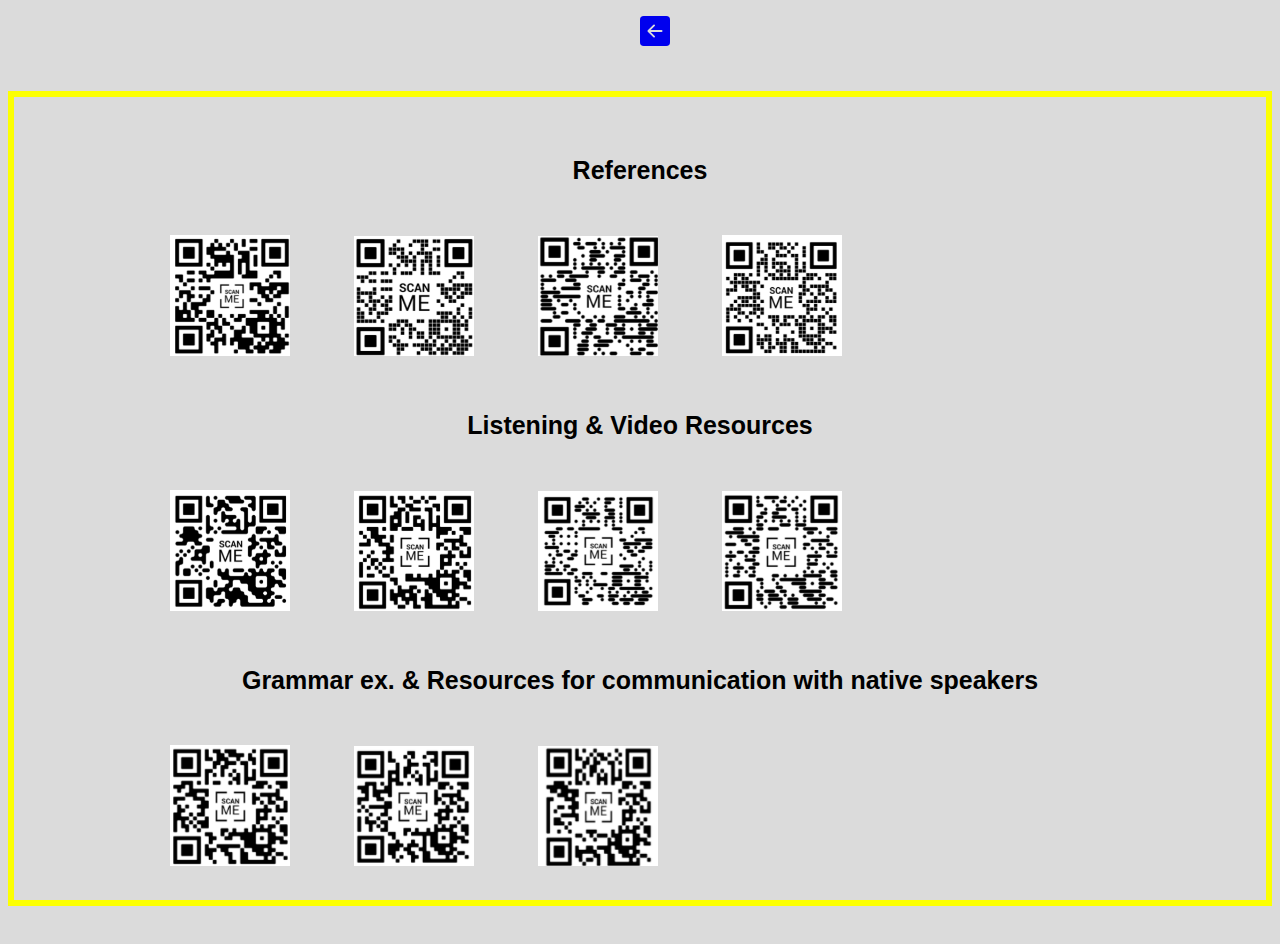
==== html3.html @ 7459fd5d "Add files via upload" ====
<!doctype html>
<html lang="en">
  <head>
    <!-- Required meta tags -->
    <meta charset="utf-8">
    <meta name="viewport" content="width=device-width, initial-scale=1, shrink-to-fit=no">

    <!-- Bootstrap CSS -->
    <link rel="stylesheet" href="https://cdn.jsdelivr.net/npm/bootstrap@4.5.3/dist/css/bootstrap.min.css" integrity="sha384-TX8t27EcRE3e/ihU7zmQxVncDAy5uIKz4rEkgIXeMed4M0jlfIDPvg6uqKI2xXr2" crossorigin="anonymous">
    <link rel="stylesheet" href="css2.css">

    <link rel="icon" href="img/fav.png" type="image/x-icon">
    <link href="https://fonts.googleapis.com/css2?family=Oswald:wght@200;400&display=swap" rel="stylesheet">
    <title>QR-codes</title>
  </head>
  <body>

    <p></p>
    <a class="btn" href="html.html" role="button"><svg width="1em" height="1em" viewBox="0 0 16 16" class="bi bi-arrow-left-square-fill" fill="currentColor" xmlns="http://www.w3.org/2000/svg">
      <path fill-rule="evenodd" d="M2 0a2 2 0 0 0-2 2v12a2 2 0 0 0 2 2h12a2 2 0 0 0 2-2V2a2 2 0 0 0-2-2H2zm9.5 8.5a.5.5 0 0 0 0-1H5.707l2.147-2.146a.5.5 0 1 0-.708-.708l-3 3a.5.5 0 0 0 0 .708l3 3a.5.5 0 0 0 .708-.708L5.707 8.5H11.5z"/>
    </svg></a>
   
      <div class="container frame">
      <h2>References</h2>
      <img class="lisa" src="img/r1.png">
      <img class="lisa" src="img/r2.png">
      <img class="lisa" src="img/r3.png">
      <img class="lisa" src="img/r4.png">

      <h2>Listening & Video Resources</h2>
      <img class="lisa" src="img/l1.png">
      <img class="lisa" src="img/l2.png">
      <img class="lisa" src="img/b1.png">
      <img class="lisa" src="img/b2.png">
   
      <h2>Grammar ex. & Resources for communication with native speakers</h2>
      <img class="lisa" src="img/g1.png">
      <img class="lisa" src="img/c1.png">
      <img class="lisa" src="img/c2.png">
    </div>






  
  </body>
</html>
---- css2.css ----
.box {
    margin: 18%;
    padding-left: 10%;
    padding-right: 10%;

}
.display-4 {
    text-align: center;
    font: 4em sans-serif;
    font-weight: 800 ;
    
    font-family: Arial, Helvetica, sans-serif;
    color: black;
}
body {
    
    background-color: #dbdbdb;
    ;
}


.btn {
    margin-left: 50%;
    margin-left: 50%;
    padding: 0 0.01%;
  
    font-size: 30px;
    

}

.card-img-top
{
    width: 35%;
    margin-left: 30%;
    margin-top: 6%;
}

.card-group {
    margin-top: 15%;
}
.table {
    background-color: white;
    margin-top: 5%;
    margin-bottom: 5%;
   
}





h2 {
    font-family: Arial, Helvetica, sans-serif;
    font-size: 25px;
    color: black;
    text-align: center;
}


.lisa {
    width: 120px;
    margin: 3%;
}
.container {
   
    margin-top: 3%;
    padding-left: 10% ;
    padding-top: 3%;
    padding-right: 10% ;
}

.card-group {
    margin-left: 3%;
    margin-right: 3%;
    margin-top: 8%;
    border: #fcff02 6px solid;

}

.frame {
    border: #fcff02 6px solid;
    margin-bottom: 3%;
}
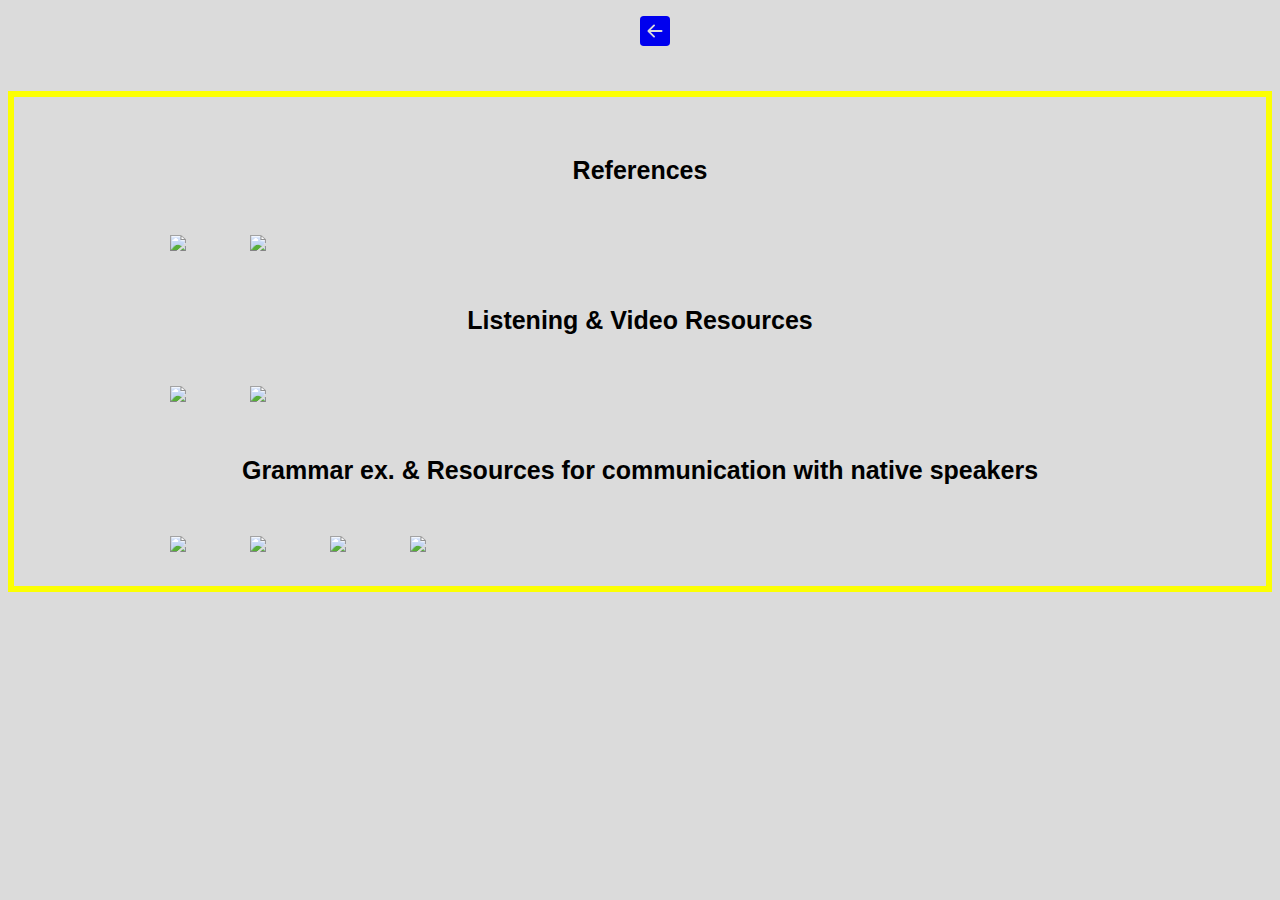
==== commit 99728e50: "Update html3.html" ====
--- a/html3.html
+++ b/html3.html
@@ -16,27 +16,25 @@
   <body>
 
     <p></p>
-    <a class="btn" href="html.html" role="button"><svg width="1em" height="1em" viewBox="0 0 16 16" class="bi bi-arrow-left-square-fill" fill="currentColor" xmlns="http://www.w3.org/2000/svg">
+    <a class="btn" href="index.html" role="button"><svg width="1em" height="1em" viewBox="0 0 16 16" class="bi bi-arrow-left-square-fill" fill="currentColor" xmlns="http://www.w3.org/2000/svg">
       <path fill-rule="evenodd" d="M2 0a2 2 0 0 0-2 2v12a2 2 0 0 0 2 2h12a2 2 0 0 0 2-2V2a2 2 0 0 0-2-2H2zm9.5 8.5a.5.5 0 0 0 0-1H5.707l2.147-2.146a.5.5 0 1 0-.708-.708l-3 3a.5.5 0 0 0 0 .708l3 3a.5.5 0 0 0 .708-.708L5.707 8.5H11.5z"/>
     </svg></a>
    
       <div class="container frame">
       <h2>References</h2>
-      <img class="lisa" src="img/r1.png">
-      <img class="lisa" src="img/r2.png">
-      <img class="lisa" src="img/r3.png">
-      <img class="lisa" src="img/r4.png">
+      <img class="lisa" src="img2/11.jpg">
+      <img class="lisa" src="img2/12.jpg">
 
       <h2>Listening & Video Resources</h2>
-      <img class="lisa" src="img/l1.png">
-      <img class="lisa" src="img/l2.png">
-      <img class="lisa" src="img/b1.png">
-      <img class="lisa" src="img/b2.png">
+      <img class="lisa" src="img2/21.jpg">
+      <img class="lisa" src="img2/22.jpg">
+
    
       <h2>Grammar ex. & Resources for communication with native speakers</h2>
-      <img class="lisa" src="img/g1.png">
-      <img class="lisa" src="img/c1.png">
-      <img class="lisa" src="img/c2.png">
+      <img class="lisa" src="img2/31.jpg">
+      <img class="lisa" src="img2/32.jpg">
+      <img class="lisa" src="img2/33.jpg">
+      <img class="lisa" src="img2/34.jpg">
     </div>
 
 
@@ -46,4 +44,4 @@
 
   
   </body>
-</html>+</html>
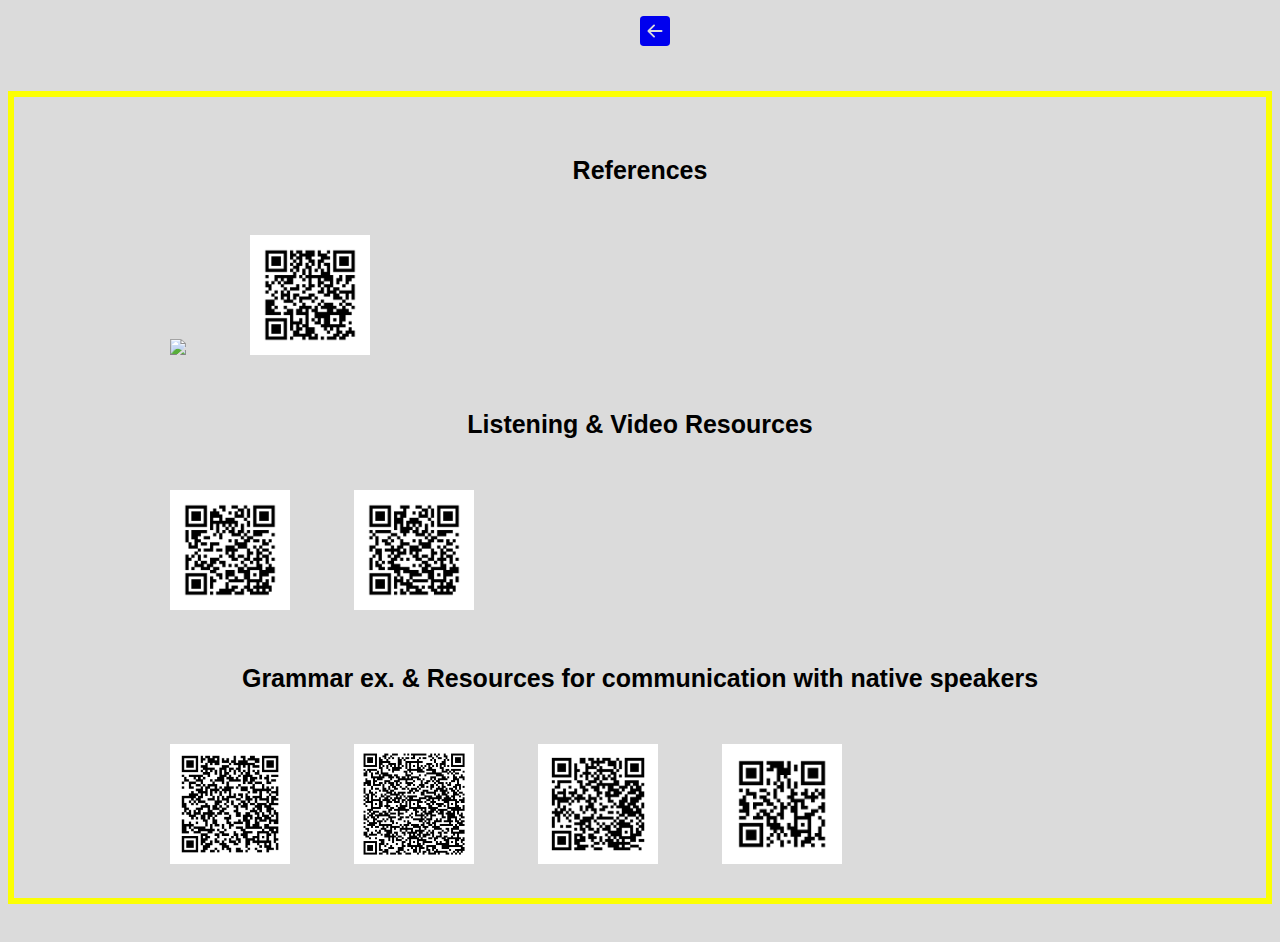
==== commit 5df79d6b: "Update html3.html" ====
--- a/html3.html
+++ b/html3.html
@@ -22,7 +22,7 @@
    
       <div class="container frame">
       <h2>References</h2>
-      <img class="lisa" src="img2/11.jpg">
+      <img class="lisa" src="mypic1.jpg">
       <img class="lisa" src="img2/12.jpg">
 
       <h2>Listening & Video Resources</h2>
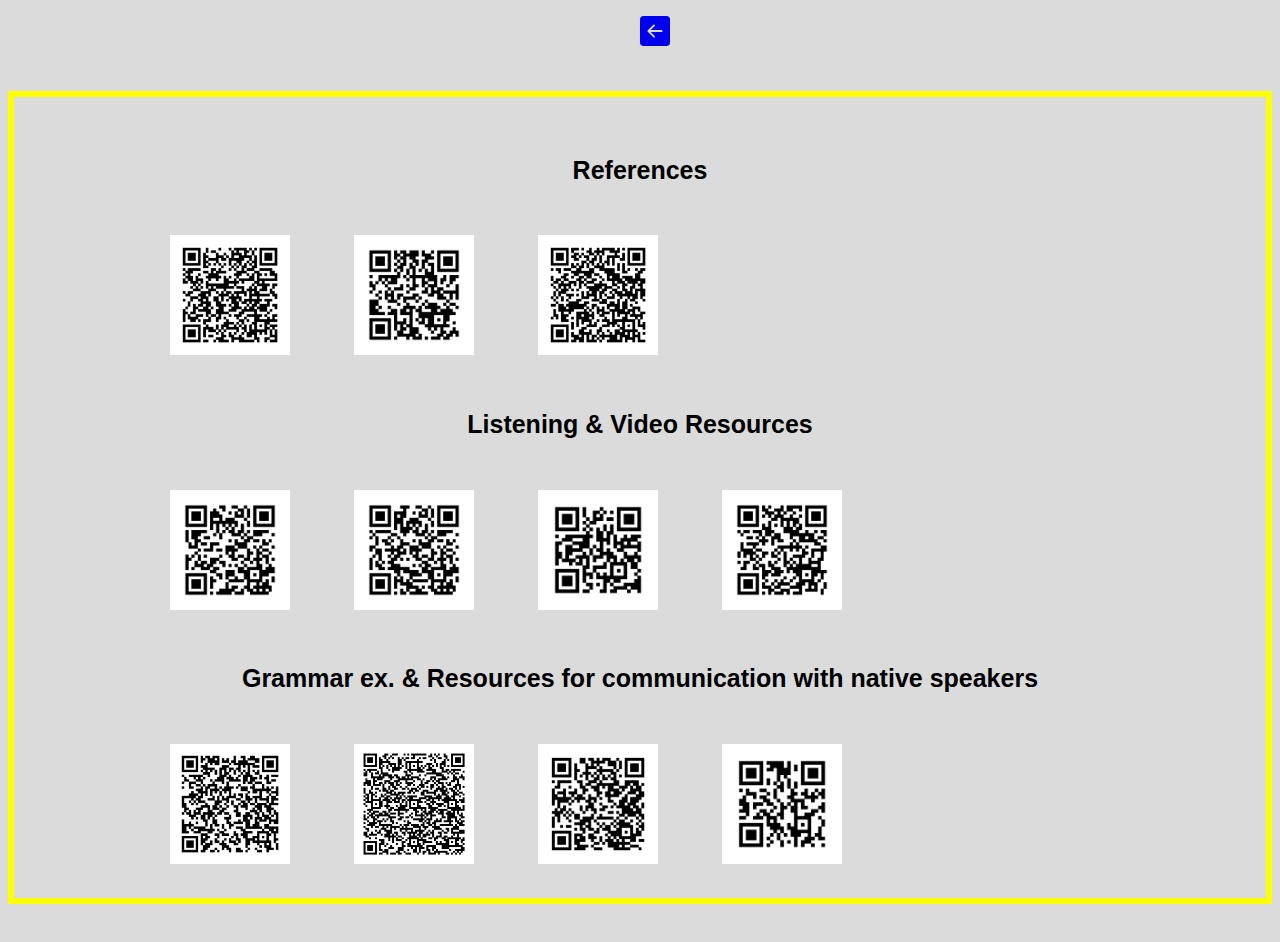
==== commit 23c5ec8b: "Update html3.html" ====
--- a/html3.html
+++ b/html3.html
@@ -22,19 +22,24 @@
    
       <div class="container frame">
       <h2>References</h2>
-      <img class="lisa" src="mypic1.jpg">
-      <img class="lisa" src="img2/12.jpg">
+      <img class="lisa" src="imgnext/11.jpg">
+      <img class="lisa" src="imgnext/12.jpg">
+      <img class="lisa" src="imgnext/13.jpg">
 
       <h2>Listening & Video Resources</h2>
-      <img class="lisa" src="img2/21.jpg">
-      <img class="lisa" src="img2/22.jpg">
+      <img class="lisa" src="imgnext/21.jpg">
+      <img class="lisa" src="imgnext/22.jpg">
+      <img class="lisa" src="imgnext/23.jpg">
+      <img class="lisa" src="imgnext/24.jpg">
 
    
       <h2>Grammar ex. & Resources for communication with native speakers</h2>
-      <img class="lisa" src="img2/31.jpg">
-      <img class="lisa" src="img2/32.jpg">
-      <img class="lisa" src="img2/33.jpg">
-      <img class="lisa" src="img2/34.jpg">
+      <img class="lisa" src="imgnext/31.jpg">
+      <img class="lisa" src="imgnext/32.jpg">
+      <img class="lisa" src="imgnext/33.jpg">
+      <img class="lisa" src="imgnext/34.jpg">
+        
+        
     </div>
 
 
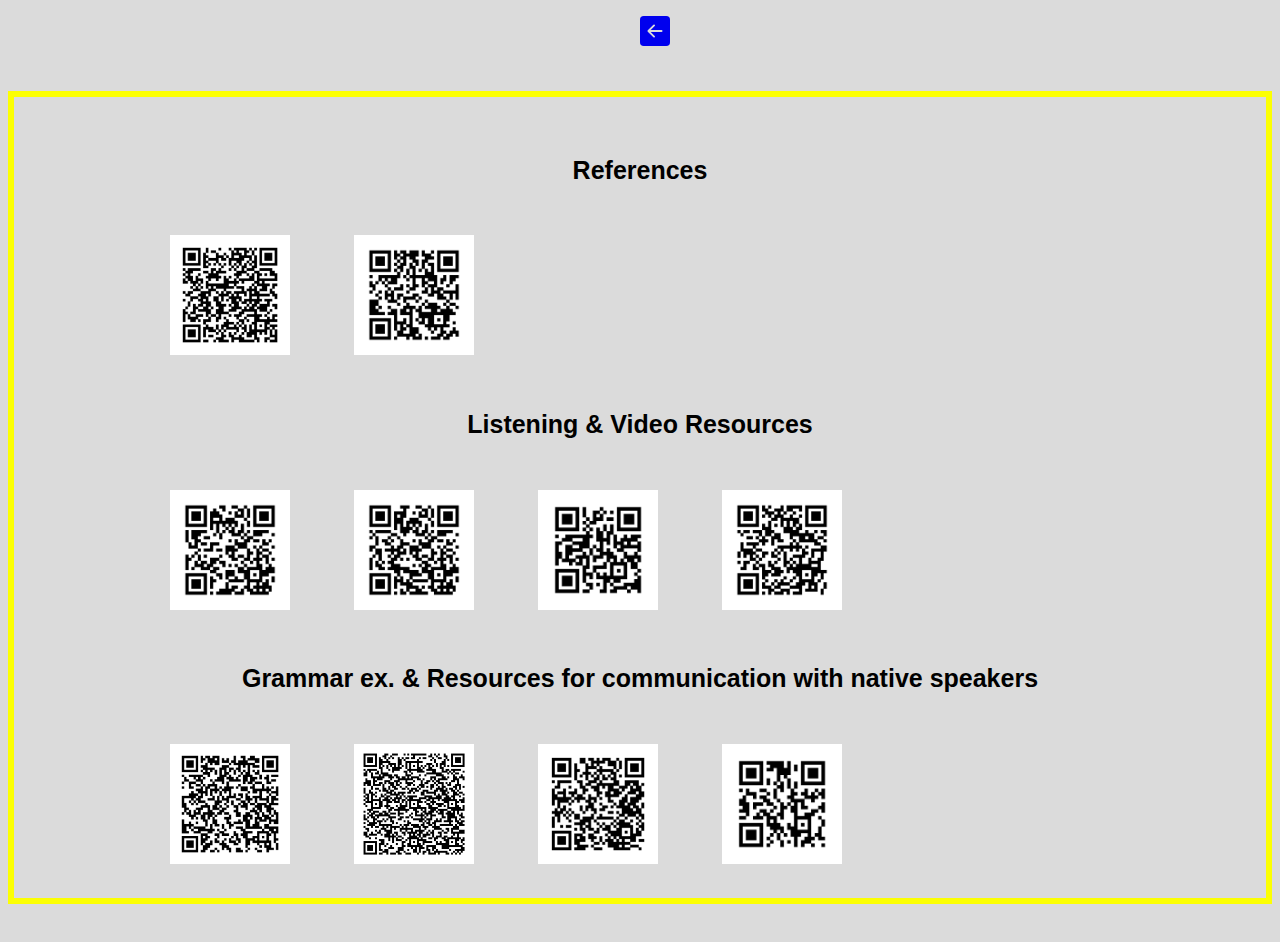
==== commit 5834bc5d: "Update html3.html" ====
--- a/html3.html
+++ b/html3.html
@@ -24,7 +24,6 @@
       <h2>References</h2>
       <img class="lisa" src="imgnext/11.jpg">
       <img class="lisa" src="imgnext/12.jpg">
-      <img class="lisa" src="imgnext/13.jpg">
 
       <h2>Listening & Video Resources</h2>
       <img class="lisa" src="imgnext/21.jpg">
